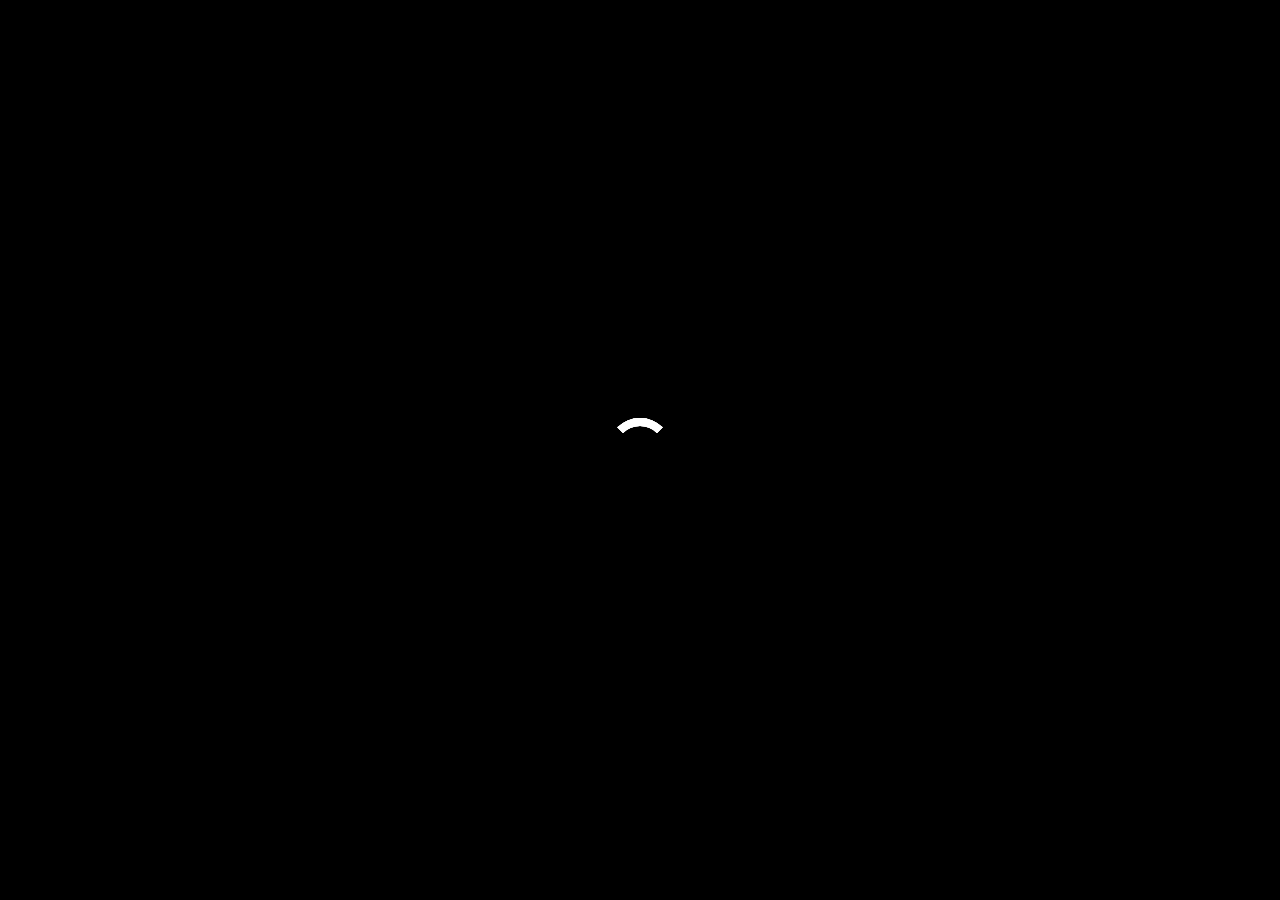
==== Game/keepYourSheep/index.html @ 881eca16 "Integración completa: juego añadido al proyecto principal" ====
<!DOCTYPE html>
<html lang="en">

<head>
    <meta charset="UTF-8">
    <title>Keep your sheep</title>
    <meta name="viewport" content="width=device-width,initial-scale=1,user-scalable=no">
    <meta name="HandheldFriendly" content="True">
    <meta name="MobileOptimized" content="320">
    <meta http-equiv="cleartype" content="on">
    <meta name="theme-color" content="#ffffff">
    <link rel="manifest" href="./manifest.json">

    <link rel="stylesheet" type="text/css" href="./css/index.css" charset="utf-8">
    <style>
        html,
        body {
            background-color: black;
            margin: 0;
            padding: 0;
            overflow: hidden;
        }

        .lds-ring {
            display: inline-block;
            position: fixed;
            width: 80px;
            height: 80px;
            left: 50%;
            top: 50%;
            transform: translate(-50%, -50%);
            z-index: -1;
        }
        .lds-ring div {
            box-sizing: border-box;
            display: block;
            position: absolute;
            width: 64px;
            height: 64px;
            margin: 8px;
            border: 8px solid #fff;
            border-radius: 50%;
            animation: lds-ring 1.2s cubic-bezier(0.5, 0, 0.5, 1) infinite;
            border-color: #fff transparent transparent transparent;
        }
        .lds-ring div:nth-child(1) {
            animation-delay: -0.45s;
        }
        .lds-ring div:nth-child(2) {
            animation-delay: -0.3s;
        }
        .lds-ring div:nth-child(3) {
            animation-delay: -0.15s;
        }
        @keyframes lds-ring {
            0% {
                transform: rotate(0deg);
            }
            100% {
                transform: rotate(360deg);
            }
        }


    </style>
</head>

<body>

    <div class="lds-ring"><div></div><div></div><div></div><div></div></div>
    <div id="content"></div>
    <!-- uncomment the line bellow for cordova feature -->
    <!-- <script type="text/javascript" src="cordova.js"></script> -->


<script type="text/javascript" src="./dist/vendor.bundle.js"></script><script type="text/javascript" src="./dist/bundle.js"></script></body>

</html>
---- Game/keepYourSheep/css/index.css ----
@font-face {
  font-family: 'Press Start 2P';
  src: url('press-start-2p-v6.woff2') format('woff2'),
       url('press-start-2p-v6.woff') format('woff'),
       url('press-start-2p-v6.ttf') format('truetype');
  font-weight: normal;
  font-style: normal;
}
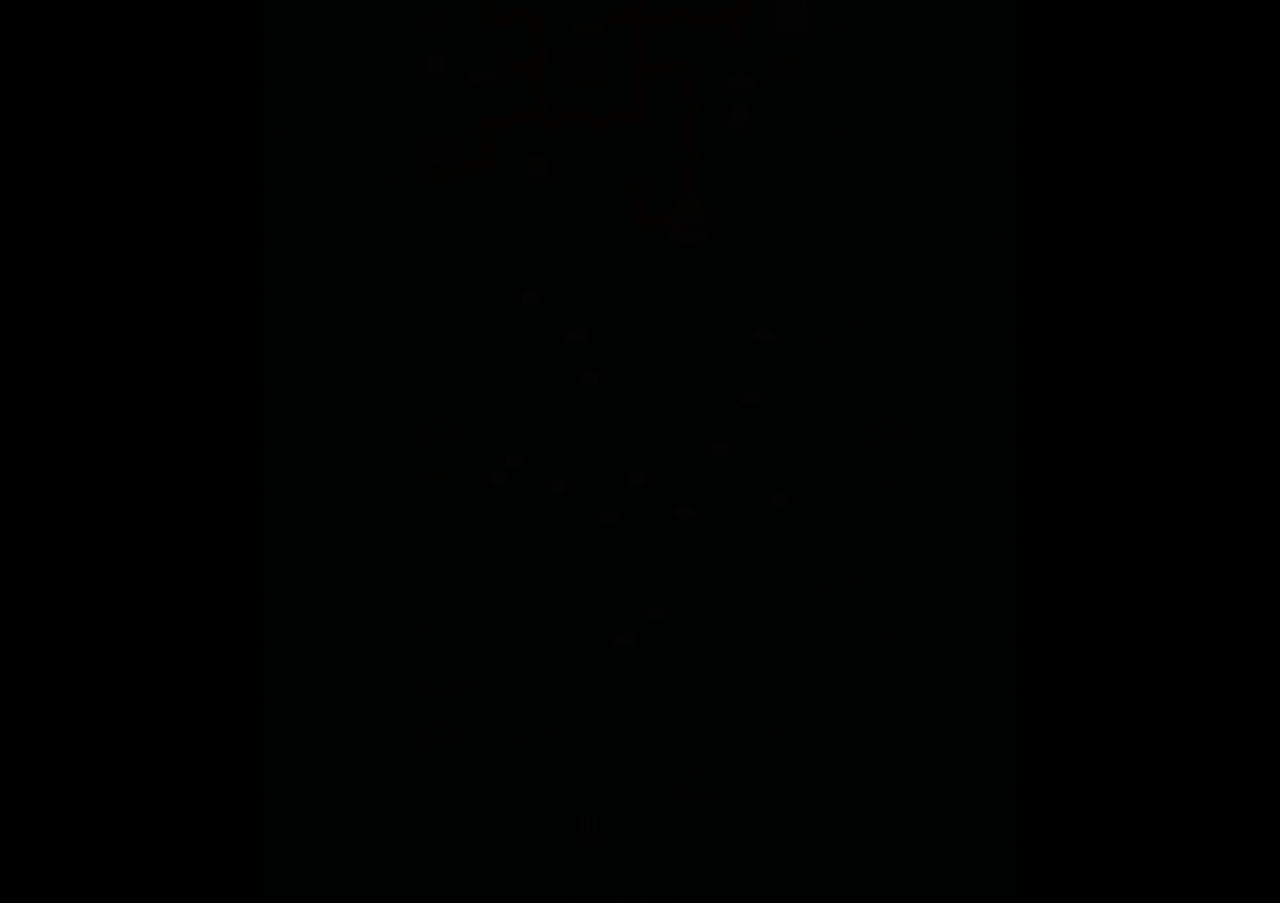
==== commit bfec3afc: "Restauración de web y juego compilado" ====
--- a/Game/keepYourSheep/index.html
+++ b/Game/keepYourSheep/index.html
@@ -72,7 +72,8 @@
     <!-- uncomment the line bellow for cordova feature -->
     <!-- <script type="text/javascript" src="cordova.js"></script> -->
 
-
-<script type="text/javascript" src="./dist/vendor.bundle.js"></script><script type="text/javascript" src="./dist/bundle.js"></script></body>
+<script src="build/dist/1.bundle.js"></script>
+<script src="build/dist/bundle.js"></script>
+</body>
 
 </html>
